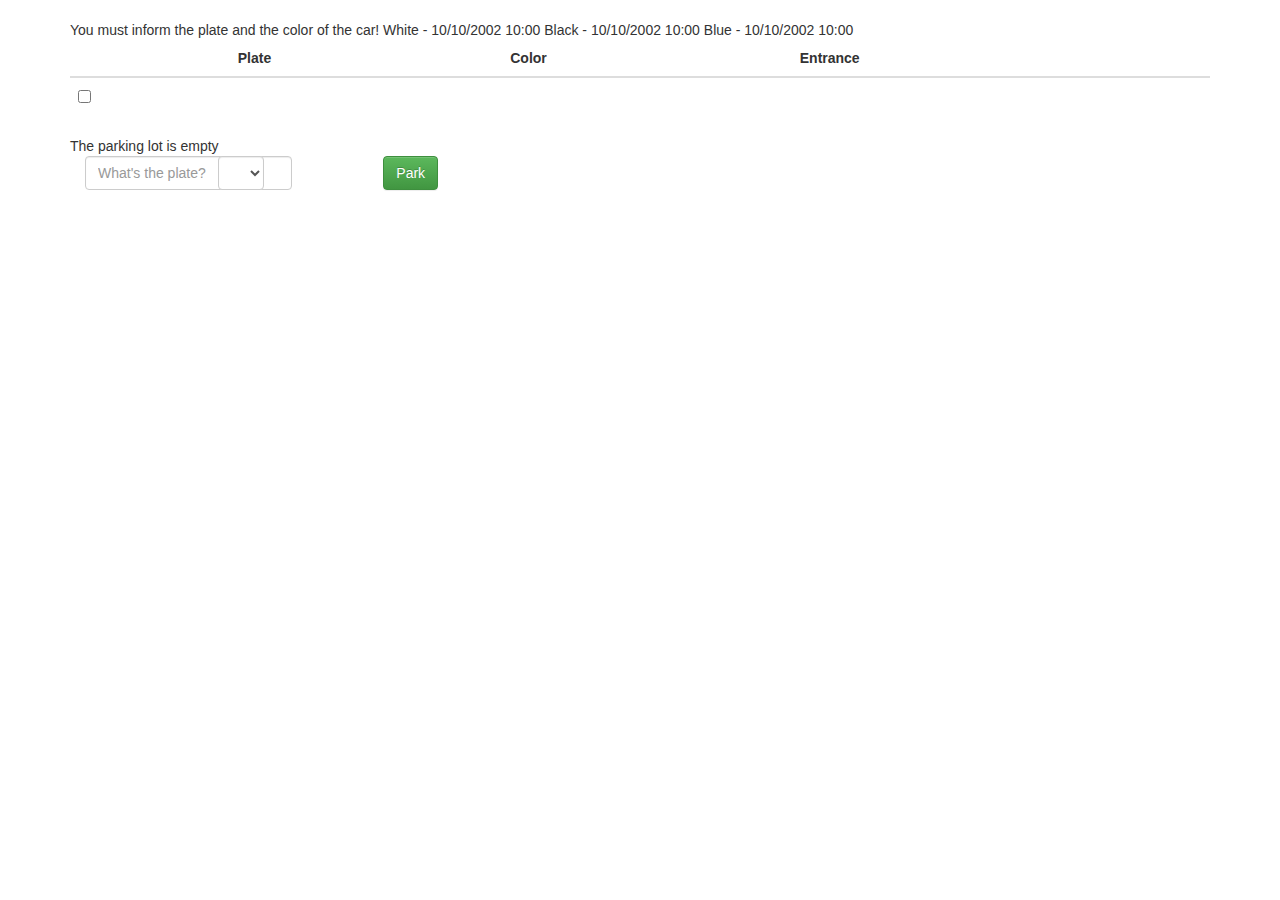
==== index.html @ 09ad57c8 "first commit" ====
<!DOCTYPE html>
<!-- Declaring the ng-app -->
<html ng-app="parking">
<head>
	<meta charset="utf-8">
	<meta http-equiv="X-UA-Compatible" content="IE=edge">
	<title>[Packt] Parking</title>
	<link rel="stylesheet" href="css/lib/bootstrap.min.css">
	<link rel="stylesheet" href="css/lib/bootstrap-theme.css">
	<link rel="stylesheet" href="css/app.css">

	<script src="js/lib/angular.min.js"></script>
	<script src="js/lib/angular-animate.min.js"></script>
	<script src="js/app.js"></script>
	<script src="js/controllers.js"></script>
	<script src="js/directives.js"></script>
</head>
<!-- Attaching the view to the parkingCtrl -->
<body ng-controller="parkingCtrl">
	<div class="container">
		<div class="row">
			<div class="col-xs-12">

				<h3 ng-bind="appTitle"></h3>

				<alert topic="Something went wrong!">
					You must inform the plate and the color of the car!
				</alert>

				<accordion>
					<accordion-item title="MMM-8971">White - 10/10/2002 10:00</accordion-item>
					<accordion-item title="MBD-8571">Black - 10/10/2002 10:00</accordion-item>
					<accordion-item title="MMA-7871">Blue - 10/10/2002 10:00</accordion-item>
				</accordion>


				<table class="table" ng-show="cars.length > 0">
					<thead>
						<tr>
							<th></th>
							<th>Plate</th>
							<th>Color</th>
							<th>Entrance</th>
						</tr>
					</thead>
					<tbody>
						<!-- Iterating over the cars -->
						<tr ng-repeat="car in cars" ng-class="{selected: car.selected}">
							<td><input type="checkbox" ng-model="car.selected" /></td>
							<td><span ng-bind="car.plate"></span></td>
							<td><span ng-bind="car.color" ng-style="{color: car.color}"></span></td>
							<td><span ng-bind="car.entrance"></span></td>
						</tr>
					</tbody>
				</table>
				<div ng-hide="cars.length > 0">The parking lot is empty</div>

				<form action="" method="POST" class="form-inline" role="form">
					<div class="form-group">
						<div class="col-xs-4">
							<label class="sr-only" for="">Park</label>
							<!-- Binding the car object, with plate, to the scope -->
							<input type="text" placeholder="What's the plate?" class="form-control" ng-model="car.plate">
						</div>
						<div class="col-xs-5">
							<label class="sr-only">Colors</label>
							<select 
								class="form-control"
								ng-model="car.color"
								ng-options="color for color in colors">Pick a color</select>
						</div>
						<div class="col-xs-3">
							<!-- Binding the park function to the click event -->
							<button class="btn btn-success" type="button" ng-click="park(car)" ng-disabled="!car.plate || !car.color">Park</button>
						</div>
					</div>
			
				</form>
				
			</div>
		</div>
	</div>

</body>
</html>
---- css/app.css ----
a {
	text-decoration: none !important;
	outline: none !important;
}

.selected {
	background-color: #FAFAD2;
}

.ng-enter {
	-webkit-transition: all 5s linear;
	-moz-transition: all 5s linear;
	-ms-transition: all 5s linear;
	-o-transition: all 5s linear;
	transition: all 5s linear;
	opacity: 0;
}

.ng-enter-active {
	opacity: 1;
}
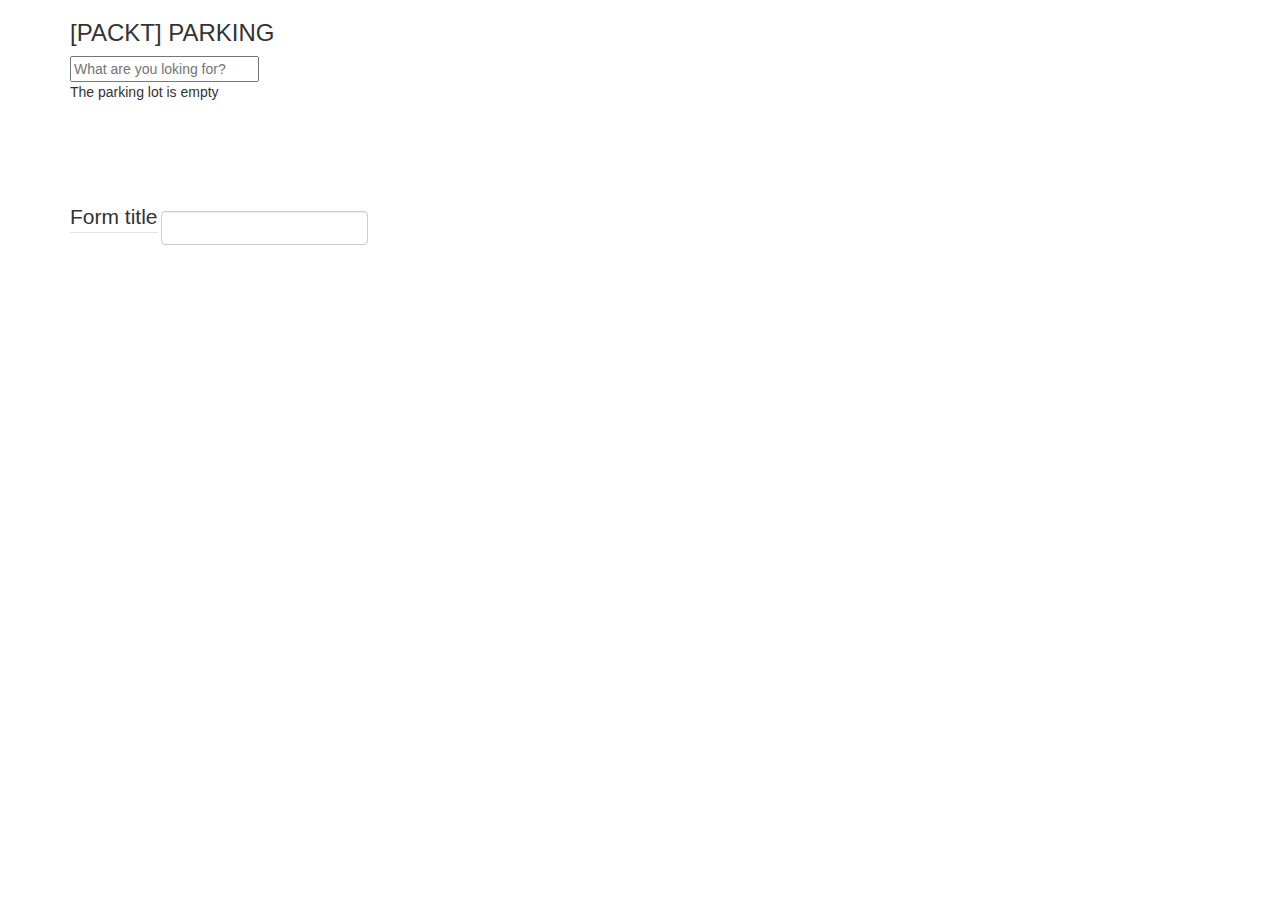
==== commit 3014f431: "Novas atualizações" ====
--- a/index.html
+++ b/index.html
@@ -14,6 +14,7 @@
 	<script src="js/app.js"></script>
 	<script src="js/controllers.js"></script>
 	<script src="js/directives.js"></script>
+	<script src="js/filters.js"></script>
 </head>
 <!-- Attaching the view to the parkingCtrl -->
 <body ng-controller="parkingCtrl">
@@ -23,43 +24,56 @@
 
 				<h3 ng-bind="appTitle"></h3>
 
-				<alert topic="Something went wrong!">
+				<!-- <alert topic="Something went wrong!">
 					You must inform the plate and the color of the car!
-				</alert>
+				</alert> -->
 
-				<accordion>
+				<!-- <accordion>
 					<accordion-item title="MMM-8971">White - 10/10/2002 10:00</accordion-item>
 					<accordion-item title="MBD-8571">Black - 10/10/2002 10:00</accordion-item>
 					<accordion-item title="MMA-7871">Blue - 10/10/2002 10:00</accordion-item>
-				</accordion>
+				</accordion> -->
 
+
+				<input type="text" ng-model="criteria" placeholder="What are you loking for?" />
 
 				<table class="table" ng-show="cars.length > 0">
 					<thead>
 						<tr>
 							<th></th>
-							<th>Plate</th>
-							<th>Color</th>
-							<th>Entrance</th>
+							<th>
+								<a href=""ng-click="field = 'plate'; order=!order">
+									Plate
+								</a>
+							</th>
+							<th>
+								<a href=""ng-click="field = 'color'; order=!order">
+									Color
+								</a>
+							</th>
+							<th>
+								<a href=""ng-click="field = 'entrance'; order=!order">
+									Entrance
+								</a>
+							</th>
 						</tr>
 					</thead>
 					<tbody>
 						<!-- Iterating over the cars -->
-						<tr ng-repeat="car in cars" ng-class="{selected: car.selected}">
+						<tr ng-repeat="car in cars | filter:criteria | orderBy:field:order" ng-class="{selected: car.selected}">
 							<td><input type="checkbox" ng-model="car.selected" /></td>
 							<td><span ng-bind="car.plate"></span></td>
 							<td><span ng-bind="car.color" ng-style="{color: car.color}"></span></td>
-							<td><span ng-bind="car.entrance"></span></td>
+							<td><span ng-bind="car.entrance | date:'dd/MM/yyyy hh:mm'"></span></td>
 						</tr>
 					</tbody>
 				</table>
 				<div ng-hide="cars.length > 0">The parking lot is empty</div>
 
-				<form action="" method="POST" class="form-inline" role="form">
+				<!-- <form action="" method="POST" class="form-inline" role="form">
 					<div class="form-group">
 						<div class="col-xs-4">
 							<label class="sr-only" for="">Park</label>
-							<!-- Binding the car object, with plate, to the scope -->
 							<input type="text" placeholder="What's the plate?" class="form-control" ng-model="car.plate">
 						</div>
 						<div class="col-xs-5">
@@ -70,13 +84,30 @@
 								ng-options="color for color in colors">Pick a color</select>
 						</div>
 						<div class="col-xs-3">
-							<!-- Binding the park function to the click event -->
 							<button class="btn btn-success" type="button" ng-click="park(car)" ng-disabled="!car.plate || !car.color">Park</button>
 						</div>
 					</div>
 			
+				</form> -->
+				<br/><br/><br/><br/><br/>
+				
+				<form name="carForm" action="" method="POST" class="form-inline" role="form">
+					<div class="form-group">
+						<legend>Form title</legend>
+					</div>
+
+					<div class="form-group">
+						<label class="sr-only" for="">What's the plate?</label>
+						<input 
+							type="text" 
+							class="form-control"
+							name="plateField"
+							ng-model="car.plate">
+					</div>
+				
+								
+					<!-- <button type="submit" class="btn btn-primary">Submit</button> -->
 				</form>
-				
 			</div>
 		</div>
 	</div>
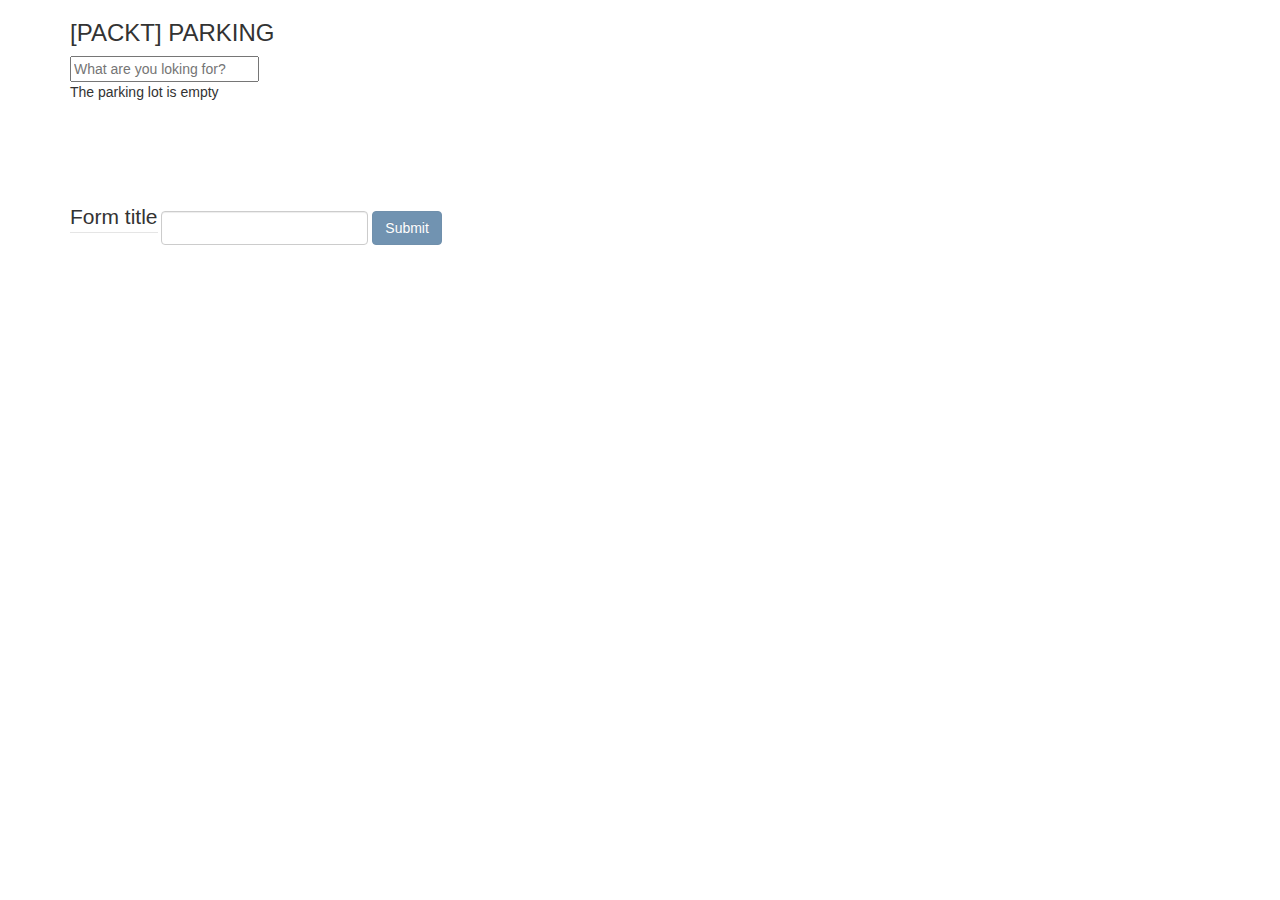
==== commit 96aa82ae: "Merge branch 'master' of github.com:glauberfc/angularjs-essentials" ====
--- a/index.html
+++ b/index.html
@@ -24,9 +24,18 @@
 
 				<h3 ng-bind="appTitle"></h3>
 
-				<!-- <alert topic="Something went wrong!">
-					You must inform the plate and the color of the car!
-				</alert> -->
+				 <alert
+				 	ng-show="carForm.plateField.$dirty && carForm.plateField.$invalid" 
+				 	topic="Something went wrong!">
+					
+					<span ng-show="carForm.plateField.$error.required">
+						You must inform the plate of the car!
+					</span>
+
+					<span ng-show="carForm.plateField.$error.pattern">
+						The plate is invalid!
+					</span>
+				</alert>
 
 				<!-- <accordion>
 					<accordion-item title="MMM-8971">White - 10/10/2002 10:00</accordion-item>
@@ -102,11 +111,18 @@
 							type="text" 
 							class="form-control"
 							name="plateField"
-							ng-model="car.plate">
+							ng-model="car.plate"
+							ng-required="true"
+							ng-pattern="/[A-Z]{3}[0-9]{3,7}/" />
 					</div>
 				
 								
-					<!-- <button type="submit" class="btn btn-primary">Submit</button> -->
+					 <button
+					 	type="button" 
+						class="btn btn-primary"
+					 	ng-click="park(car)"
+						ng-disabled="carForm.$invalid"
+						>Submit</button> 
 				</form>
 			</div>
 		</div>
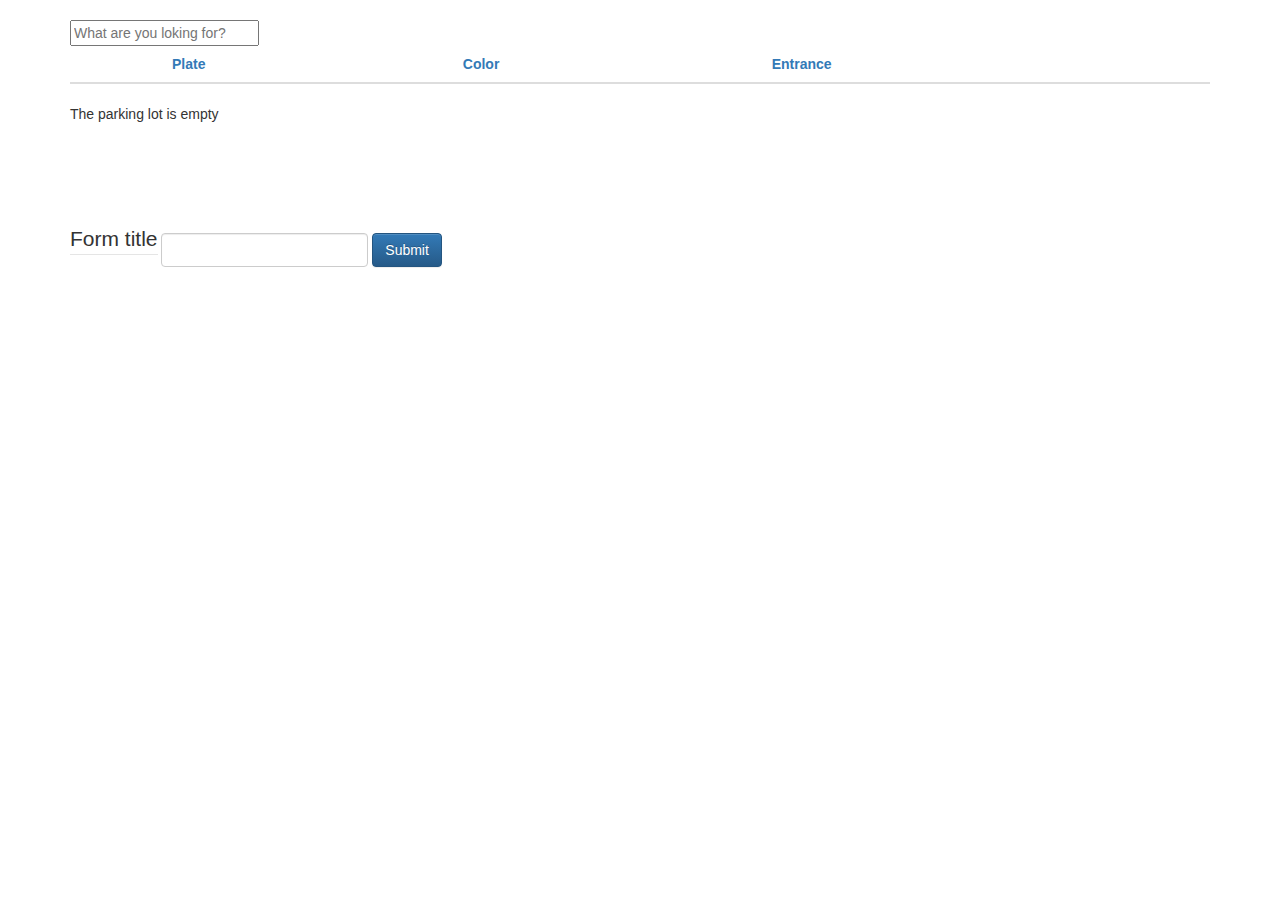
==== commit 21e6c291: "Learning about services" ====
--- a/index.html
+++ b/index.html
@@ -23,26 +23,6 @@
 			<div class="col-xs-12">
 
 				<h3 ng-bind="appTitle"></h3>
-
-				 <alert
-				 	ng-show="carForm.plateField.$dirty && carForm.plateField.$invalid" 
-				 	topic="Something went wrong!">
-					
-					<span ng-show="carForm.plateField.$error.required">
-						You must inform the plate of the car!
-					</span>
-
-					<span ng-show="carForm.plateField.$error.pattern">
-						The plate is invalid!
-					</span>
-				</alert>
-
-				<!-- <accordion>
-					<accordion-item title="MMM-8971">White - 10/10/2002 10:00</accordion-item>
-					<accordion-item title="MBD-8571">Black - 10/10/2002 10:00</accordion-item>
-					<accordion-item title="MMA-7871">Blue - 10/10/2002 10:00</accordion-item>
-				</accordion> -->
-
 
 				<input type="text" ng-model="criteria" placeholder="What are you loking for?" />
 
@@ -79,25 +59,6 @@
 				</table>
 				<div ng-hide="cars.length > 0">The parking lot is empty</div>
 
-				<!-- <form action="" method="POST" class="form-inline" role="form">
-					<div class="form-group">
-						<div class="col-xs-4">
-							<label class="sr-only" for="">Park</label>
-							<input type="text" placeholder="What's the plate?" class="form-control" ng-model="car.plate">
-						</div>
-						<div class="col-xs-5">
-							<label class="sr-only">Colors</label>
-							<select 
-								class="form-control"
-								ng-model="car.color"
-								ng-options="color for color in colors">Pick a color</select>
-						</div>
-						<div class="col-xs-3">
-							<button class="btn btn-success" type="button" ng-click="park(car)" ng-disabled="!car.plate || !car.color">Park</button>
-						</div>
-					</div>
-			
-				</form> -->
 				<br/><br/><br/><br/><br/>
 				
 				<form name="carForm" action="" method="POST" class="form-inline" role="form">
